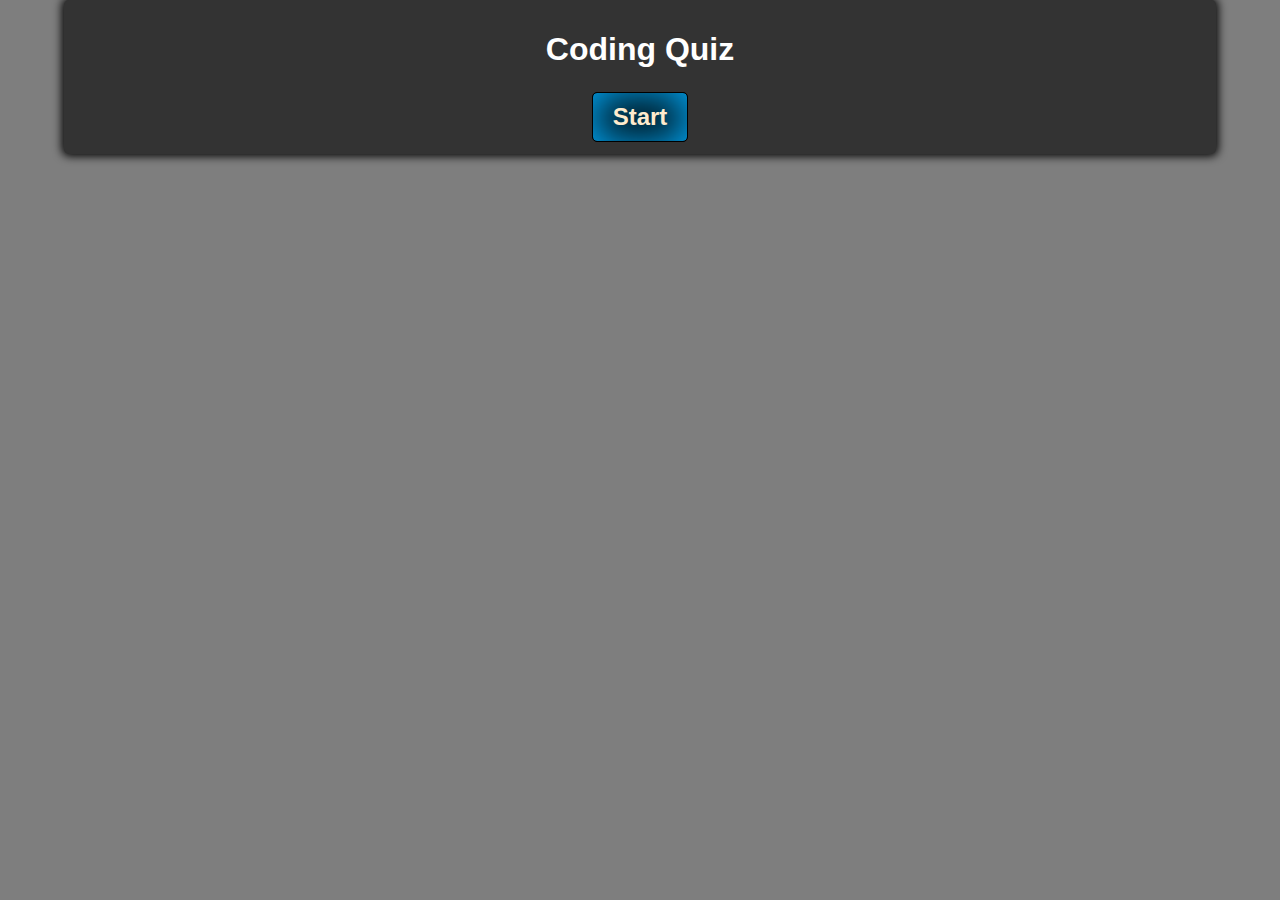
==== index.html @ 541ba79a "Restarts Quiz when time and questions finish" ====
<!DOCTYPE html>
<html lang="en">
	<head>
		<meta charset="UTF-8" />
		<meta name="viewport" content="width=device-width, initial-scale=1.0" />
		<title>Quiz</title>
		<link rel="stylesheet" href="style.css" />
	</head>
	<body>
		<div class="container">
			<h1 class="title-quiz">Coding Quiz</h1>
			<div class="message hide"></div>
			<div class="quiz-display hide">
				<div class="score-timer">
					<section id="stopWatch">
						<h2 class="timer">Timer</h2>
						<p id="timer" class="hide"></p>
					</section>

					<section id="score-display">
						<h2 class="score">Score</h2>
						<p id="score"></p>
						<p id="fulltime"></p>
					</section>
				</div>

				<div id="quiz-container" class="hide">
					<div id="question" class="question-number">
						<h3>
							Question<span class="question-num-value">1</span>of
							<span class="total-questions"></span>
						</h3>
						<br />
						<br />
					</div>
					<div class="question"></div>

					<div id="answers-btn " class="options"></div>
				</div>
				<br />
				<br />
			</div>

			<div class="controls">
				<button id="start-btn" class="start-btn btn hide">
					Start
				</button>

				<button id="next-btn" class="next-btn btn hide">Next</button
				><br />
				<button id="restart-btn" class="restart-btn btn hide">
					Restart</button
				><br />
				<button id="finish-btn" class="finish-btn btn hide">
					Finish</button
				><br />
			</div>

			<div id="result" class="container-result hide"></div>
		</div>

		<script src="script.js"></script>
		<script src="data.js"></script>
		<script src="home.js"></script>
	</body>
</html>
---- style.css ----
*,
*::before,
*::after {
	box-sizing: border-box;
	font-family: Arial, Helvetica, sans-serif;
}

/* :root {
	--hue-neutral: 200;
	--hue-wrong: 0;
	--hue-correct: black;
	
} */

body {
	padding: 0;
	margin: 0;
	display: flex;
	width: 100vw;
	justify-content: central;
	align-items: central;
	background: rgb(126, 126, 126);
}

body.wrong {
	--hue: var(--hue-wrong);
}

.title-quiz {
	color: #fff;
}

.container {
	width: 90%;
	max-width: 90%;
	margin: 0 auto;
	text-align: center;
	background: rgb(51, 51, 51);
	border-radius: 5px;
	padding: 10px;
	box-shadow: 0 0 10px 2px;
}

.question {
	-webkit-box-shadow: inset 0px 1px 40px 2px rgba(5, 5, 5, 1);
	-moz-box-shadow: inset 0px 1px 40px 2px rgba(5, 5, 5, 1);
	box-shadow: inset 0px 1px 40px 2px rgba(5, 5, 5, 1);
	background-color: rgb(85, 85, 85);
	color: #fff;
	padding: 15px;
	font-weight: 600;
	font-size: x-large;
	margin-bottom: 30px;
	border-radius: 5px;
	border: 1px solid black;
}

.options {
	display: grid;
	grid-template-columns: repeat(2, auto);
	gap: 10px;
	margin: 2px 0;
}

.btn {
	border: 1px solid black;

	background: black;
	color: blanchedalmond;
	border-radius: 5px;
	padding: 15px 10px;
	-webkit-box-shadow: inset 0px 1px 40px 2px rgba(0, 174, 255, 1);
	-moz-box-shadow: inset 0px 1px 40px 2px rgba(0, 174, 255, 1);
	box-shadow: inset 0px 1px 40px 2px rgba(0, 174, 255, 1);
	cursor: pointer;
	padding: 10px;
	font-size: large;
}

.btn:hover {
	border-color: rgb(0, 0, 0);
}

.btn.correct {
	-webkit-box-shadow: inset 0px 1px 40px 2px rgba(46, 214, 4, 0.5);
	-moz-box-shadow: inset 0px 1px 40px 2px rgba(46, 214, 4, 0.5);
	box-shadow: inset 0px 1px 40px 2px rgba(46, 214, 4, 0.5);

	color: rgb(252, 253, 251);
}

.btn.wrong {
	-webkit-box-shadow: inset 0px 1px 40px 2px rgba(255, 0, 0, 1);
	-moz-box-shadow: inset 0px 1px 40px 2px rgba(255, 0, 0, 1);
	box-shadow: inset 0px 1px 40px 2px rgba(255, 0, 0, 1);
	/* --hue: var(--hue-wrong); */
}

.start-btn,
.next-btn {
	-webkit-box-shadow: inset 0px 1px 40px 2px rgba(0, 174, 255, 1);
	-moz-box-shadow: inset 0px 1px 40px 2px rgba(0, 174, 255, 1);
	box-shadow: inset 0px 1px 40px 2px rgba(0, 174, 255, 1);
	font-size: 1.5rem;
	font-weight: bold;
	padding: 10px 20px;
}

.controls {
	display: flex;
	justify-content: center;
	align-items: center;
}

.hide {
	display: none;
}

#timer {
	border-radius: 70%;
	width: 70px;
	height: 70px;
	border: 2px solid grey;
	align-items: center;
	font-weight: 800;
	font-size: 35px;
	color: #fff;
	margin: 0;
	padding: 0;
	color: #fff;
}

.timer {
	display: flex;
	justify-content: flex-start;
	margin: 0;
	padding: 0;
	color: #fff;
}

.score {
	display: flex;
	justify-content: flex-end;
	margin: 0;
	padding: 0;
	color: #fff;
}

#score {
	border-radius: 70%;
	width: 70px;
	height: 70px;
	border: 2px solid grey;
	align-items: center;
	font-weight: 800;
	font-size: 35px;
	color: #fff;
	margin: 0;
	padding: 0;
	color: #fff;
}
#score-display {
	display: flex;
	justify-content: flex-end;
}

.score-timer {
	display: flex;
	flex-direction: row;
	justify-content: space-between;
}

#stopWatch,
#score-display {
	display: flex;
	flex-direction: column;
}

.message-box {
	background-color: red;
	padding: 5px;
	margin-bottom: 5px;
	color: #fff;
}

#result {
	background: #fff;
	color: green;
	margin: 0 auto;
	padding: 10px;
}
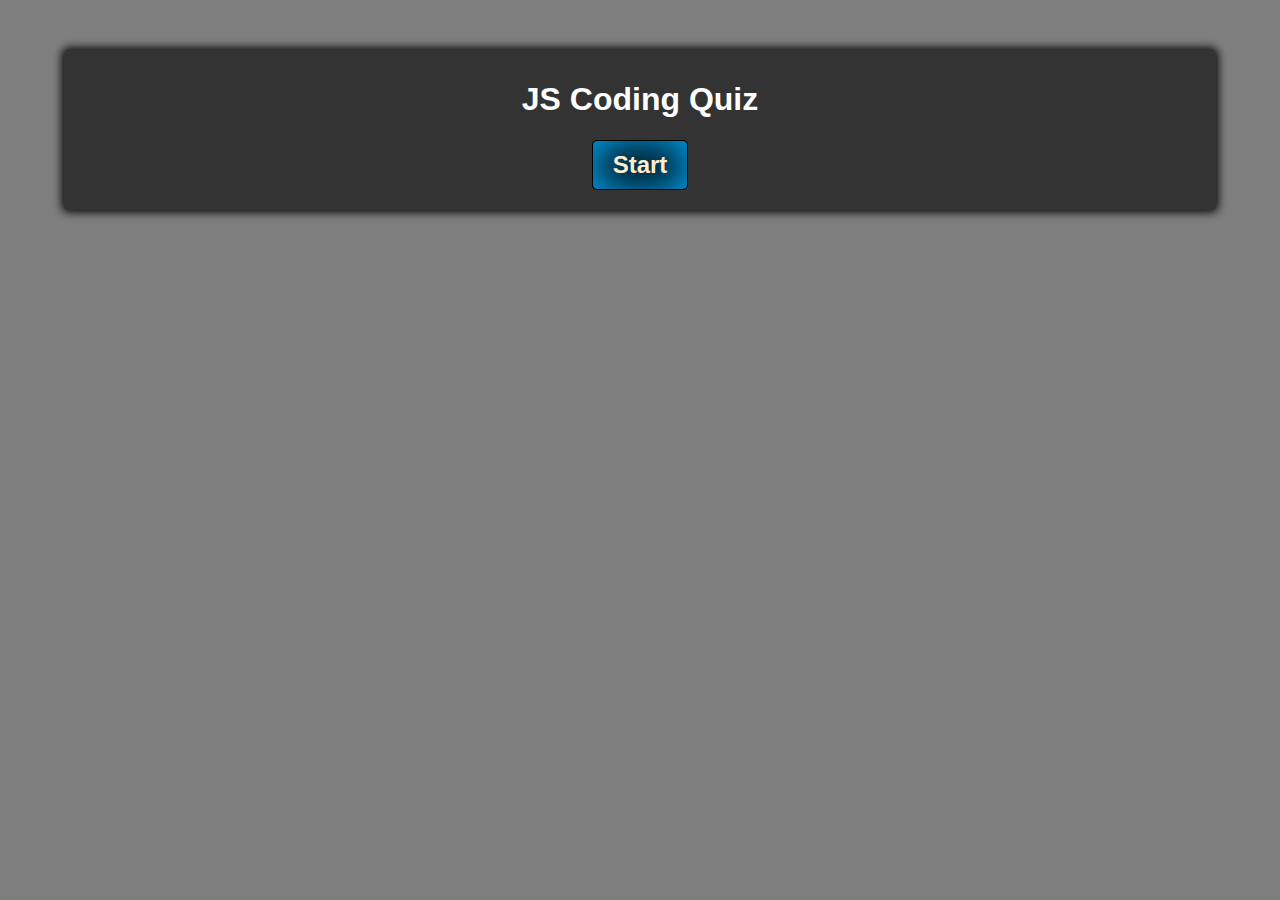
==== commit a3fdece5: "styling ready" ====
--- a/index.html
+++ b/index.html
@@ -7,8 +7,8 @@
 		<link rel="stylesheet" href="style.css" />
 	</head>
 	<body>
-		<div class="container">
-			<h1 class="title-quiz">Coding Quiz</h1>
+		<div class="container container-mob">
+			<h1 class="title-quiz">JS Coding Quiz</h1>
 			<div class="message hide"></div>
 			<div class="quiz-display hide">
 				<div class="score-timer">
@@ -20,14 +20,13 @@
 					<section id="score-display">
 						<h2 class="score">Score</h2>
 						<p id="score"></p>
-						<p id="fulltime"></p>
 					</section>
 				</div>
 
 				<div id="quiz-container" class="hide">
 					<div id="question" class="question-number">
 						<h3>
-							Question<span class="question-num-value">1</span>of
+							Question<span class="question-num-value"> 1</span>of
 							<span class="total-questions"></span>
 						</h3>
 						<br />
@@ -40,6 +39,7 @@
 				<br />
 				<br />
 			</div>
+			<div id="result" class="container-result hide"></div>
 
 			<div class="controls">
 				<button id="start-btn" class="start-btn btn hide">
@@ -55,12 +55,10 @@
 					Finish</button
 				><br />
 			</div>
-
-			<div id="result" class="container-result hide"></div>
 		</div>
 
 		<script src="script.js"></script>
 		<script src="data.js"></script>
-		<script src="home.js"></script>
+		<!-- <script src="home.js"></script> -->
 	</body>
 </html>
--- a/style.css
+++ b/style.css
@@ -1,3 +1,9 @@
+@media only screen and (max-width: 600px) {
+	.container-mob {
+		padding: 10px 40px;
+	}
+}
+
 *,
 *::before,
 *::after {
@@ -5,25 +11,10 @@
 	font-family: Arial, Helvetica, sans-serif;
 }
 
-/* :root {
-	--hue-neutral: 200;
-	--hue-wrong: 0;
-	--hue-correct: black;
-	
-} */
-
 body {
 	padding: 0;
 	margin: 0;
-	display: flex;
-	width: 100vw;
-	justify-content: central;
-	align-items: central;
 	background: rgb(126, 126, 126);
-}
-
-body.wrong {
-	--hue: var(--hue-wrong);
 }
 
 .title-quiz {
@@ -34,10 +25,12 @@
 	width: 90%;
 	max-width: 90%;
 	margin: 0 auto;
+	margin-top: 50px;
+	margin-bottom: 50px;
 	text-align: center;
 	background: rgb(51, 51, 51);
 	border-radius: 5px;
-	padding: 10px;
+	padding: 10px 40px;
 	box-shadow: 0 0 10px 2px;
 }
 
@@ -47,12 +40,17 @@
 	box-shadow: inset 0px 1px 40px 2px rgba(5, 5, 5, 1);
 	background-color: rgb(85, 85, 85);
 	color: #fff;
-	padding: 15px;
+	padding: 10px;
 	font-weight: 600;
-	font-size: x-large;
+	font-size: large;
 	margin-bottom: 30px;
 	border-radius: 5px;
 	border: 1px solid black;
+}
+
+.question-num-value {
+	margin-right: 2px;
+	margin-left: 3px;
 }
 
 .options {
@@ -64,7 +62,6 @@
 
 .btn {
 	border: 1px solid black;
-
 	background: black;
 	color: blanchedalmond;
 	border-radius: 5px;
@@ -85,7 +82,6 @@
 	-webkit-box-shadow: inset 0px 1px 40px 2px rgba(46, 214, 4, 0.5);
 	-moz-box-shadow: inset 0px 1px 40px 2px rgba(46, 214, 4, 0.5);
 	box-shadow: inset 0px 1px 40px 2px rgba(46, 214, 4, 0.5);
-
 	color: rgb(252, 253, 251);
 }
 
@@ -93,7 +89,6 @@
 	-webkit-box-shadow: inset 0px 1px 40px 2px rgba(255, 0, 0, 1);
 	-moz-box-shadow: inset 0px 1px 40px 2px rgba(255, 0, 0, 1);
 	box-shadow: inset 0px 1px 40px 2px rgba(255, 0, 0, 1);
-	/* --hue: var(--hue-wrong); */
 }
 
 .start-btn,
@@ -104,6 +99,11 @@
 	font-size: 1.5rem;
 	font-weight: bold;
 	padding: 10px 20px;
+	margin-bottom: 10px;
+}
+
+#restart-btn {
+	margin-bottom: 15px;
 }
 
 .controls {
@@ -116,18 +116,21 @@
 	display: none;
 }
 
-#timer {
-	border-radius: 70%;
-	width: 70px;
-	height: 70px;
+#timer,
+#score {
+	border-radius: 75%;
+	width: 75px;
+	height: 75px;
 	border: 2px solid grey;
 	align-items: center;
 	font-weight: 800;
 	font-size: 35px;
 	color: #fff;
 	margin: 0;
-	padding: 0;
+	padding-top: 7px;
 	color: #fff;
+	justify-content: center;
+	align-items: center;
 }
 
 .timer {
@@ -145,20 +148,6 @@
 	padding: 0;
 	color: #fff;
 }
-
-#score {
-	border-radius: 70%;
-	width: 70px;
-	height: 70px;
-	border: 2px solid grey;
-	align-items: center;
-	font-weight: 800;
-	font-size: 35px;
-	color: #fff;
-	margin: 0;
-	padding: 0;
-	color: #fff;
-}
 #score-display {
 	display: flex;
 	justify-content: flex-end;
@@ -168,6 +157,7 @@
 	display: flex;
 	flex-direction: row;
 	justify-content: space-between;
+	margin-bottom: 0;
 }
 
 #stopWatch,
@@ -177,15 +167,23 @@
 }
 
 .message-box {
-	background-color: red;
-	padding: 5px;
-	margin-bottom: 5px;
+	width: 40%;
+	background-color: #a10000;
+	padding: 15px;
+	margin: 0 auto;
 	color: #fff;
+	margin-bottom: 15px;
+	border-radius: 5px;
 }
 
 #result {
+	width: 40%;
 	background: #fff;
 	color: green;
 	margin: 0 auto;
-	padding: 10px;
+	padding: 15px;
+	font-size: 20px;
+	font-weight: 700;
+	margin-bottom: 15px;
+	border-radius: 5px;
 }
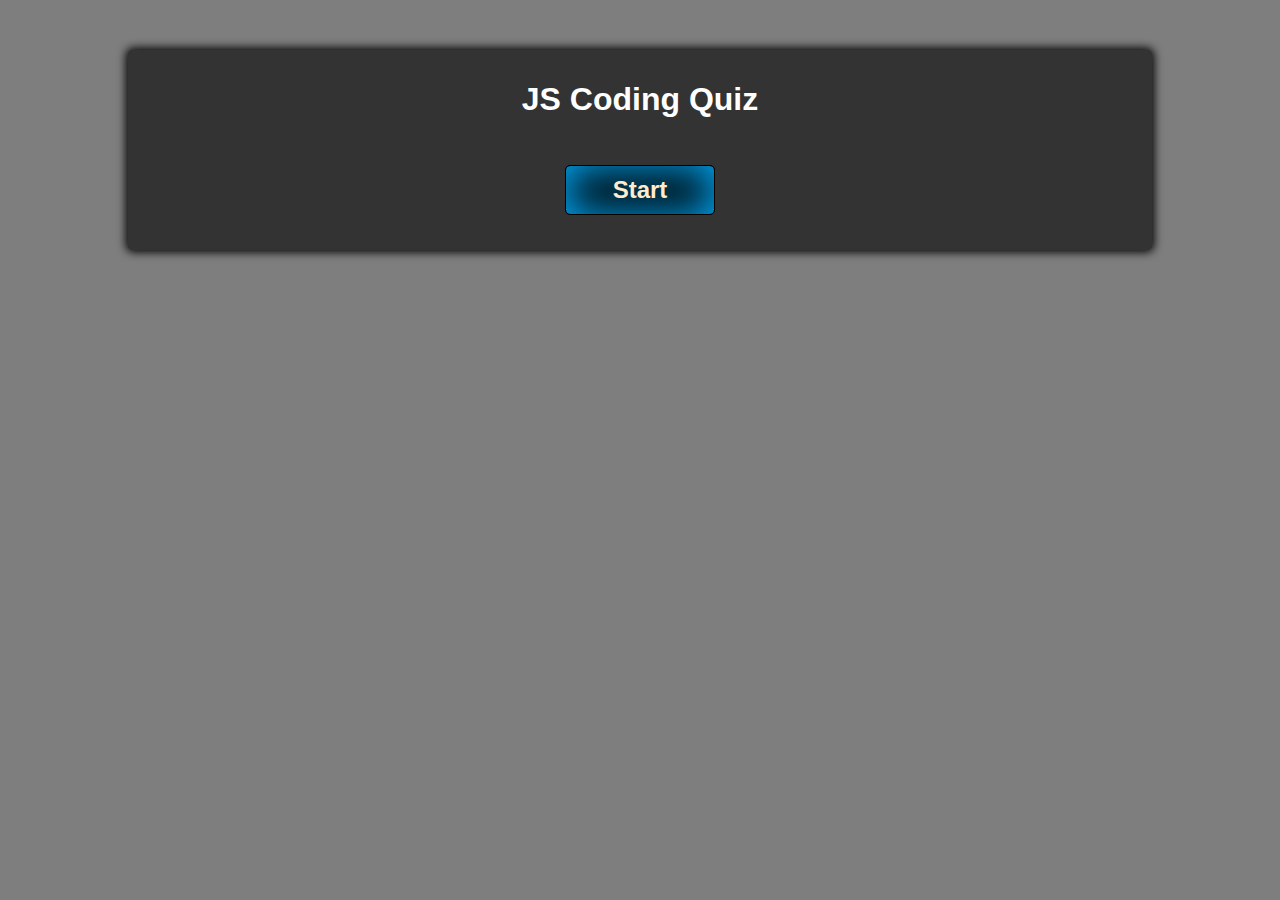
==== commit 34d42038: "responsive styling" ====
--- a/index.html
+++ b/index.html
@@ -1,64 +1,62 @@
 <!DOCTYPE html>
 <html lang="en">
-	<head>
-		<meta charset="UTF-8" />
-		<meta name="viewport" content="width=device-width, initial-scale=1.0" />
-		<title>Quiz</title>
-		<link rel="stylesheet" href="style.css" />
-	</head>
-	<body>
-		<div class="container container-mob">
-			<h1 class="title-quiz">JS Coding Quiz</h1>
-			<div class="message hide"></div>
-			<div class="quiz-display hide">
-				<div class="score-timer">
-					<section id="stopWatch">
-						<h2 class="timer">Timer</h2>
-						<p id="timer" class="hide"></p>
-					</section>
 
-					<section id="score-display">
-						<h2 class="score">Score</h2>
-						<p id="score"></p>
-					</section>
+<head>
+	<meta charset="UTF-8" />
+	<meta name="viewport" content="width=device-width, initial-scale=1.0" />
+	<title>Quiz</title>
+	<link rel="stylesheet" href="style.css" />
+</head>
+
+<body>
+	<div class="container container-mob">
+		<h1 class="title-quiz title-quiz-mob">JS Coding Quiz</h1>
+		<div class="message hide"></div>
+		<div class="quiz-display hide">
+			<div class="score-timer">
+				<section id="stopWatch">
+					<h2 class="timer">Timer</h2>
+					<p id="timer" class="hide"></p>
+				</section>
+
+				<section id="score-display">
+					<h2 class="score">Score</h2>
+					<p id="score"></p>
+				</section>
+			</div>
+
+			<div id="quiz-container" class="hide">
+				<div id="question" class="question-number">
+					<h3>
+						Question<span class="question-num-value"> 1</span>of
+						<span class="total-questions"></span>
+					</h3>
+
 				</div>
+				<div class="question"></div>
 
-				<div id="quiz-container" class="hide">
-					<div id="question" class="question-number">
-						<h3>
-							Question<span class="question-num-value"> 1</span>of
-							<span class="total-questions"></span>
-						</h3>
-						<br />
-						<br />
-					</div>
-					<div class="question"></div>
+				<div id="answers-btn " class="options"></div>
+			</div>
 
-					<div id="answers-btn " class="options"></div>
-				</div>
-				<br />
-				<br />
-			</div>
-			<div id="result" class="container-result hide"></div>
+		</div>
+		<div id="result" class="container-result hide"></div>
 
-			<div class="controls">
-				<button id="start-btn" class="start-btn btn hide">
-					Start
-				</button>
+		<div class="controls">
+			<button id="start-btn" class="start-btn btn hide">
+				Start
+			</button>
 
-				<button id="next-btn" class="next-btn btn hide">Next</button
-				><br />
-				<button id="restart-btn" class="restart-btn btn hide">
-					Restart</button
-				><br />
-				<button id="finish-btn" class="finish-btn btn hide">
-					Finish</button
-				><br />
-			</div>
+			<button id="next-btn" class="next-btn btn hide">Next</button>
+			<button id="restart-btn" class="restart-btn btn hide">
+				Restart</button>
+			<button id="finish-btn" class="finish-btn btn hide">
+				Finish</button>
 		</div>
+	</div>
 
-		<script src="script.js"></script>
-		<script src="data.js"></script>
-		<!-- <script src="home.js"></script> -->
-	</body>
-</html>
+	<script src="script.js"></script>
+	<script src="data.js"></script>
+	<!-- <script src="home.js"></script> -->
+</body>
+
+</html>--- a/style.css
+++ b/style.css
@@ -1,37 +1,41 @@
 @media only screen and (max-width: 600px) {
-	.container-mob {
-		padding: 10px 40px;
-	}
-}
-
-*,
+	*,
 *::before,
 *::after {
 	box-sizing: border-box;
 	font-family: Arial, Helvetica, sans-serif;
 }
-
 body {
 	padding: 0;
 	margin: 0;
 	background: rgb(126, 126, 126);
 }
 
-.title-quiz {
-	color: #fff;
-}
-
-.container {
+.title-quiz-mob 
+ {
+	color: #fff;
+	font-size: 20px;
+	margin-bottom: 30px;
+	margin-top: 20px;
+}
+
+
+
+.container-mob {
 	width: 90%;
 	max-width: 90%;
 	margin: 0 auto;
-	margin-top: 50px;
+	margin-top: 30px;
 	margin-bottom: 50px;
 	text-align: center;
 	background: rgb(51, 51, 51);
 	border-radius: 5px;
-	padding: 10px 40px;
+	padding: 5px;
 	box-shadow: 0 0 10px 2px;
+}
+
+.quiz-display {
+	padding: 0 20px;
 }
 
 .question {
@@ -41,37 +45,43 @@
 	background-color: rgb(85, 85, 85);
 	color: #fff;
 	padding: 10px;
-	font-weight: 600;
-	font-size: large;
+	font-weight: 400;
+	font-size: 15px;
 	margin-bottom: 30px;
 	border-radius: 5px;
 	border: 1px solid black;
 }
 
+#question {
+	margin-bottom: 30px;
+
+}
+
 .question-num-value {
-	margin-right: 2px;
-	margin-left: 3px;
+	margin: 0 5px;
+	
+	color: rgb(167, 166, 166);
 }
 
 .options {
 	display: grid;
 	grid-template-columns: repeat(2, auto);
 	gap: 10px;
-	margin: 2px 0;
+	margin-bottom: 15px;
 }
 
 .btn {
 	border: 1px solid black;
 	background: black;
-	color: blanchedalmond;
-	border-radius: 5px;
-	padding: 15px 10px;
+	color: #fff;
+	border-radius: 5px;
+	padding: 10px ;
+	margin-top: 10px;
 	-webkit-box-shadow: inset 0px 1px 40px 2px rgba(0, 174, 255, 1);
 	-moz-box-shadow: inset 0px 1px 40px 2px rgba(0, 174, 255, 1);
 	box-shadow: inset 0px 1px 40px 2px rgba(0, 174, 255, 1);
 	cursor: pointer;
-	padding: 10px;
-	font-size: large;
+	
 }
 
 .btn:hover {
@@ -91,8 +101,12 @@
 	box-shadow: inset 0px 1px 40px 2px rgba(255, 0, 0, 1);
 }
 
+
+
 .start-btn,
-.next-btn {
+.next-btn,
+.finish-btn,
+.restart-btn {
 	-webkit-box-shadow: inset 0px 1px 40px 2px rgba(0, 174, 255, 1);
 	-moz-box-shadow: inset 0px 1px 40px 2px rgba(0, 174, 255, 1);
 	box-shadow: inset 0px 1px 40px 2px rgba(0, 174, 255, 1);
@@ -100,6 +114,200 @@
 	font-weight: bold;
 	padding: 10px 20px;
 	margin-bottom: 10px;
+	margin-top: 15px;
+}
+
+#restart-btn {
+	margin-bottom: 15px;
+}
+
+.controls {
+	display: flex;
+	justify-content: center;
+	align-items: center;
+}
+
+.hide {
+	display: none;
+}
+
+#timer,
+#score {
+	border-radius: 55%;
+	width: 55px;
+	height: 55px;
+	border: 1px solid grey;
+	align-items: center;
+	font-weight: 600;
+	font-size: 25px;
+	color: #fff;
+	margin: 0;
+	padding-top: 12px;
+	color: #fff;
+	justify-content: center;
+	align-items: center;
+}
+
+.timer {
+	display: flex;
+	justify-content: flex-start;
+	margin: 0;
+	padding: 0;
+	color: #fff;
+	font-size: 20px;
+	margin-bottom: 10px;
+}
+
+.score {
+	display: flex;
+	justify-content: flex-end;
+	margin: 0;
+	padding: 0;
+	color: #fff;
+	font-size: 20px;
+	margin-bottom: 10px;
+}
+#score-display {
+	display: flex;
+	justify-content: flex-end;
+}
+
+.score-timer {
+	display: flex;
+	flex-direction: row;
+	justify-content: space-between;
+	margin-bottom: 30px;
+}
+
+#stopWatch,
+#score-display {
+	display: flex;
+	flex-direction: column;
+}
+
+.message-box {
+	width: 80%;
+	background-color: #a10000;
+	padding: 15px;
+	margin: 0 auto;
+	color: #fff;
+	margin-bottom: 15px;
+	border-radius: 5px;
+}
+
+#result {
+	width: 80%;
+	background: #fff;
+	color: green;
+	margin: 0 auto;
+	padding: 15px;
+	font-size: 15px;
+	font-weight: 600;
+	margin-bottom: 15px;
+	border-radius: 5px;
+}
+	
+}
+@media only screen and (min-width: 600px) {
+*,
+*::before,
+*::after {
+	box-sizing: border-box;
+	font-family: Arial, Helvetica, sans-serif;
+}
+
+body {
+	padding: 0;
+	margin: 0;
+	background: rgb(126, 126, 126);
+}
+
+.title-quiz {
+	color: #fff;
+}
+
+.container {
+	width: 80%;
+	margin: 0 auto;
+	margin-top: 50px;
+	margin-bottom: 50px;
+	text-align: center;
+	background: rgb(51, 51, 51);
+	border-radius: 5px;
+	padding: 10px 50px;
+	box-shadow: 0 0 10px 2px;
+}
+
+.question {
+	-webkit-box-shadow: inset 0px 1px 40px 2px rgba(5, 5, 5, 1);
+	-moz-box-shadow: inset 0px 1px 40px 2px rgba(5, 5, 5, 1);
+	box-shadow: inset 0px 1px 40px 2px rgba(5, 5, 5, 1);
+	background-color: rgb(85, 85, 85);
+	color: #fff;
+	padding: 15px;
+	font-weight: 600;
+	font-size: large;
+	margin-bottom: 30px;
+	border-radius: 5px;
+	border: 1px solid black;
+}
+
+.question-num-value {
+	margin: 0 5px;
+	color: rgb(167, 166, 166);
+}
+
+.options {
+	display: grid;
+	grid-template-columns: repeat(2, auto);
+	gap: 10px;
+	margin: 10px ;
+	padding: 10px 0;
+}
+
+.btn {
+	border: 1px solid black;
+	background: black;
+	color: blanchedalmond;
+	border-radius: 5px;
+	-webkit-box-shadow: inset 0px 1px 40px 2px rgba(0, 174, 255, 1);
+	-moz-box-shadow: inset 0px 1px 40px 2px rgba(0, 174, 255, 1);
+	box-shadow: inset 0px 1px 40px 2px rgba(0, 174, 255, 1);
+	cursor: pointer;
+	font-size: large;
+	padding: 10px 0;
+	margin-top: 10px;
+}
+
+.btn:hover {
+	border-color: rgb(0, 0, 0);
+}
+
+.btn.correct {
+	-webkit-box-shadow: inset 0px 1px 40px 2px rgba(46, 214, 4, 0.5);
+	-moz-box-shadow: inset 0px 1px 40px 2px rgba(46, 214, 4, 0.5);
+	box-shadow: inset 0px 1px 40px 2px rgba(46, 214, 4, 0.5);
+	color: rgb(252, 253, 251);
+}
+
+.btn.wrong {
+	-webkit-box-shadow: inset 0px 1px 40px 2px rgba(255, 0, 0, 1);
+	-moz-box-shadow: inset 0px 1px 40px 2px rgba(255, 0, 0, 1);
+	box-shadow: inset 0px 1px 40px 2px rgba(255, 0, 0, 1);
+}
+
+.start-btn,
+.next-btn,
+.finish-btn,
+.restart-btn {
+	-webkit-box-shadow: inset 0px 1px 40px 2px rgba(0, 174, 255, 1);
+	-moz-box-shadow: inset 0px 1px 40px 2px rgba(0, 174, 255, 1);
+	box-shadow: inset 0px 1px 40px 2px rgba(0, 174, 255, 1);
+	font-size: 1.5rem;
+	font-weight: bold;
+	padding: 10px 20px;
+	margin: 25px 0;
+	width: 150px;
 }
 
 #restart-btn {
@@ -139,6 +347,7 @@
 	margin: 0;
 	padding: 0;
 	color: #fff;
+	margin-bottom: 10px;
 }
 
 .score {
@@ -147,6 +356,7 @@
 	margin: 0;
 	padding: 0;
 	color: #fff;
+	margin-bottom: 10px;
 }
 #score-display {
 	display: flex;
@@ -187,3 +397,4 @@
 	margin-bottom: 15px;
 	border-radius: 5px;
 }
+}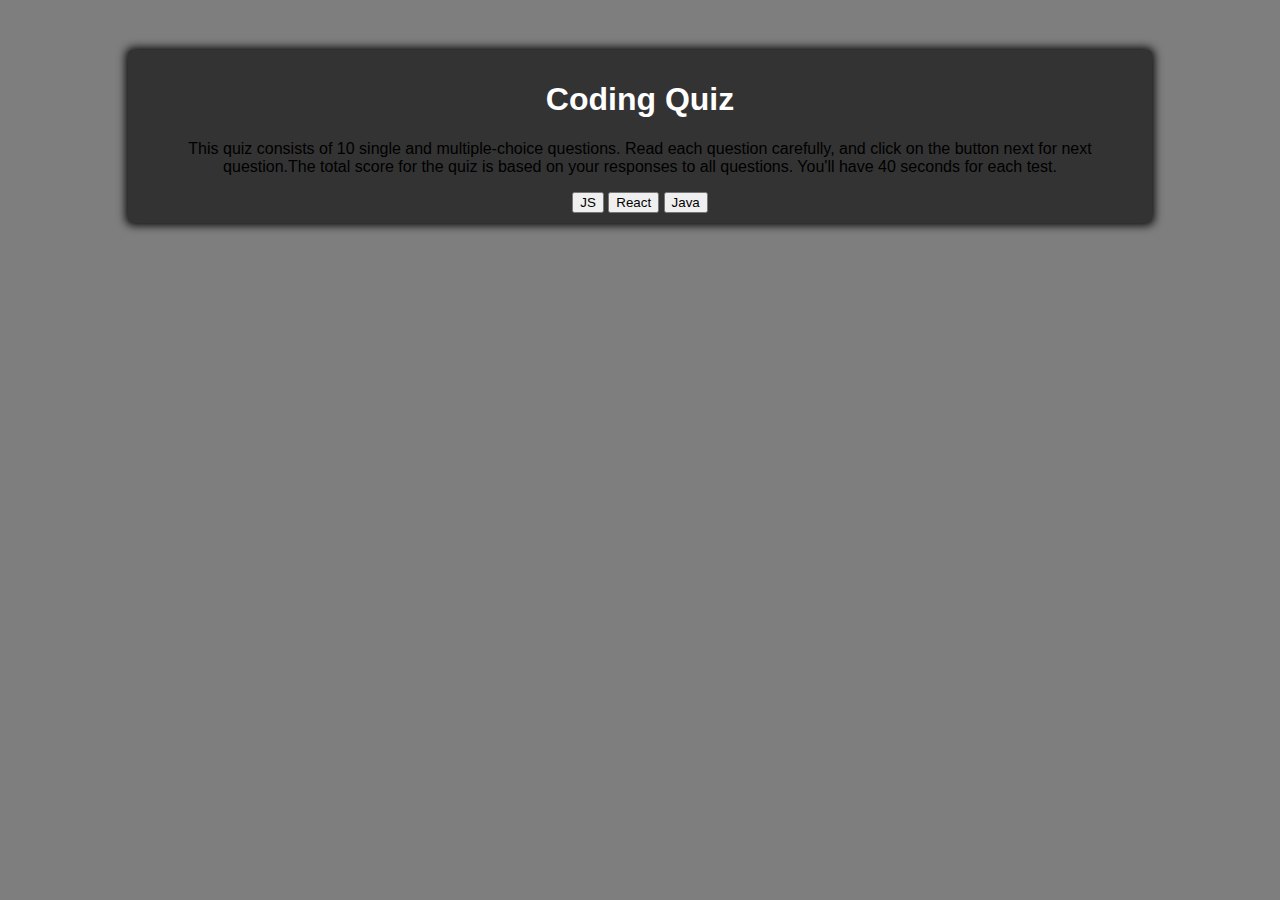
==== commit 9b07f1ff: "different quiz-games set" ====
--- a/index.html
+++ b/index.html
@@ -10,7 +10,18 @@
 
 <body>
 	<div class="container container-mob">
-		<h1 class="title-quiz title-quiz-mob">JS Coding Quiz</h1>
+		<h1 class="title-quiz title-quiz-mob">Coding Quiz</h1>
+		<p class="info hide">This quiz consists of 10 single and multiple-choice questions. Read each question
+			carefully, and
+			click on the
+			button next for next question.The total score for the quiz is based on your responses to all questions.
+			You'll have 40 seconds for each test.</p>
+		<div class="choose-quiz">
+
+			<button class="js button hide">JS</button>
+			<button class="react button hide">React</button>
+			<button class="java button hide">Java</button>
+		</div>
 		<div class="message hide"></div>
 		<div class="quiz-display hide">
 			<div class="score-timer">
@@ -51,11 +62,15 @@
 				Restart</button>
 			<button id="finish-btn" class="finish-btn btn hide">
 				Finish</button>
+			<button id="back-btn" class="back-btn btn hide">
+				Back</button>
+
 		</div>
 	</div>
 
+	<!-- <script src="cssQuiz/cssQuiz.js"></script> -->
 	<script src="script.js"></script>
-	<script src="data.js"></script>
+
 	<!-- <script src="home.js"></script> -->
 </body>
 
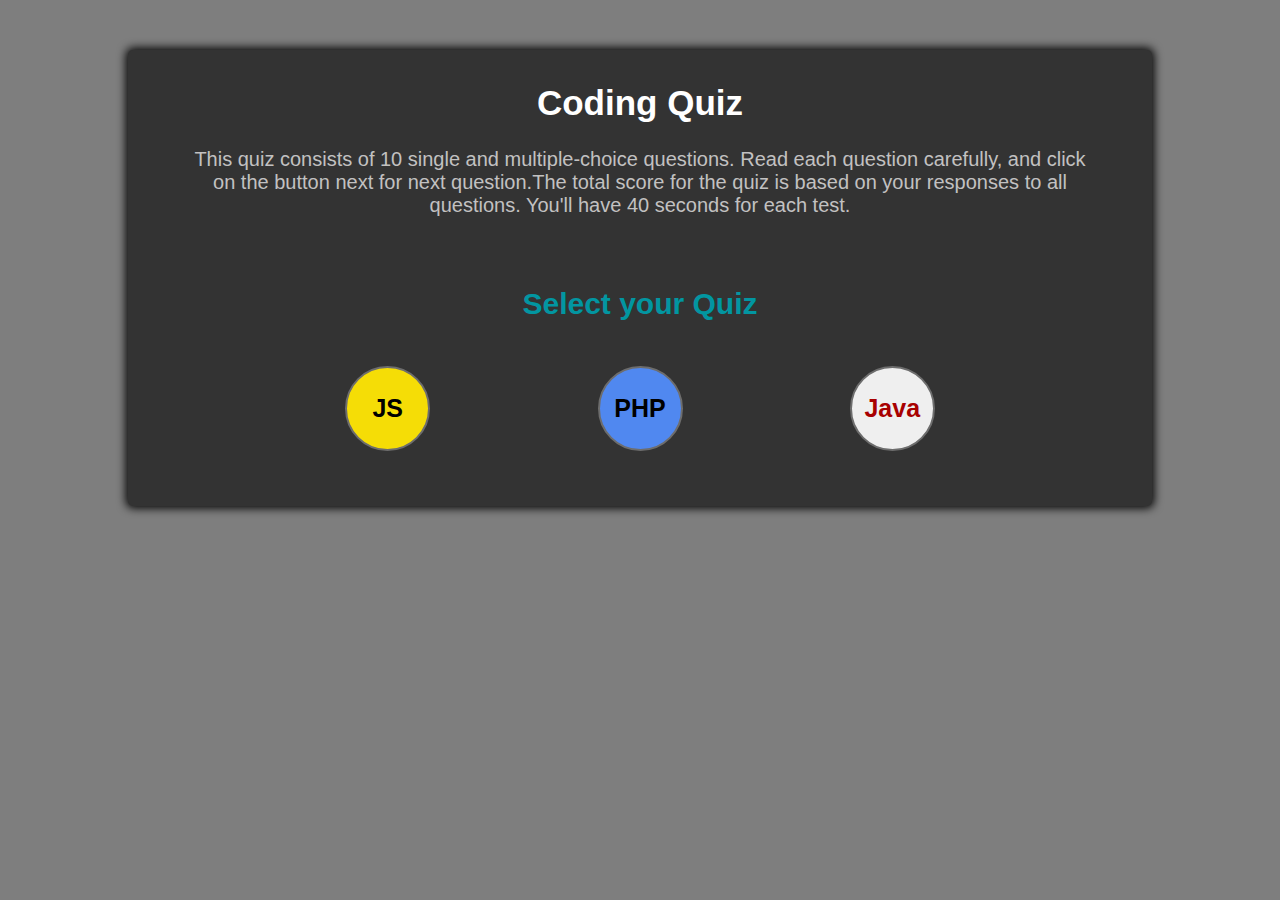
==== commit e593fe3e: "set quiz pages for more quizzes" ====
--- a/index.html
+++ b/index.html
@@ -16,10 +16,10 @@
 			click on the
 			button next for next question.The total score for the quiz is based on your responses to all questions.
 			You'll have 40 seconds for each test.</p>
+		<p class="select-quiz">Select your Quiz</p>
 		<div class="choose-quiz">
-
 			<button class="js button hide">JS</button>
-			<button class="react button hide">React</button>
+			<button class="php button hide">PHP</button>
 			<button class="java button hide">Java</button>
 		</div>
 		<div class="message hide"></div>
@@ -71,7 +71,6 @@
 	<!-- <script src="cssQuiz/cssQuiz.js"></script> -->
 	<script src="script.js"></script>
 
-	<!-- <script src="home.js"></script> -->
 </body>
 
 </html>--- a/style.css
+++ b/style.css
@@ -19,14 +19,54 @@
 	margin-top: 20px;
 }
 
-
+.info {
+	color: rgb(194, 193, 193);
+	font-size: 12px;
+	text-align: justify;
+	margin: 25px 10px;
+	text-align: center;
+}
+
+.select-quiz {
+	font-size: 20px;
+	color: rgb(2, 150, 161);
+	font-weight: 600;
+	margin-top: 70px;
+}
+.choose-quiz {
+	display: flex;
+	flex-wrap: wrap;
+	justify-content: space-evenly;
+	margin: 45px 0;
+}
+
+.php {
+	background: rgb(0, 169, 221);
+	color: #000;
+}
+
+.js {
+	background-color: rgb(245, 221, 6);
+	color: #000;
+}
+.java{
+	color: rgb(168, 0, 0);
+}
+
+.button {
+	border-radius: 55%;
+	width: 55px;
+	height: 55px;
+	border: 2px solid rgb(109, 109, 109);
+	font-weight: 700;
+	font-size: 15px;
+
+}
 
 .container-mob {
-	width: 90%;
 	max-width: 90%;
+	height: 110vh;
 	margin: 0 auto;
-	margin-top: 30px;
-	margin-bottom: 50px;
 	text-align: center;
 	background: rgb(51, 51, 51);
 	border-radius: 5px;
@@ -35,7 +75,7 @@
 }
 
 .quiz-display {
-	padding: 0 20px;
+	padding: 0 10px;
 }
 
 .question {
@@ -47,9 +87,10 @@
 	padding: 10px;
 	font-weight: 400;
 	font-size: 15px;
-	margin-bottom: 30px;
+
 	border-radius: 5px;
 	border: 1px solid black;
+	margin-top: 30px;
 }
 
 #question {
@@ -64,10 +105,9 @@
 }
 
 .options {
-	display: grid;
-	grid-template-columns: repeat(2, auto);
-	gap: 10px;
-	margin-bottom: 15px;
+	display: flex;
+	flex-direction: column;
+	margin-top: 20px;
 }
 
 .btn {
@@ -106,14 +146,16 @@
 .start-btn,
 .next-btn,
 .finish-btn,
-.restart-btn {
+.restart-btn,
+.home-btn,
+.back-btn {
 	-webkit-box-shadow: inset 0px 1px 40px 2px rgba(0, 174, 255, 1);
 	-moz-box-shadow: inset 0px 1px 40px 2px rgba(0, 174, 255, 1);
 	box-shadow: inset 0px 1px 40px 2px rgba(0, 174, 255, 1);
 	font-size: 1.5rem;
 	font-weight: bold;
 	padding: 10px 20px;
-	margin-bottom: 10px;
+	margin-bottom: 15px;
 	margin-top: 15px;
 }
 
@@ -123,6 +165,7 @@
 
 .controls {
 	display: flex;
+	flex-direction: column;
 	justify-content: center;
 	align-items: center;
 }
@@ -167,6 +210,7 @@
 	font-size: 20px;
 	margin-bottom: 10px;
 }
+
 #score-display {
 	display: flex;
 	justify-content: flex-end;
@@ -176,7 +220,7 @@
 	display: flex;
 	flex-direction: row;
 	justify-content: space-between;
-	margin-bottom: 30px;
+	margin-bottom: 20px;
 }
 
 #stopWatch,
@@ -224,18 +268,68 @@
 
 .title-quiz {
 	color: #fff;
+	font-size: 35px;
 }
 
 .container {
 	width: 80%;
-	margin: 0 auto;
-	margin-top: 50px;
-	margin-bottom: 50px;
+	margin: 50px auto;
 	text-align: center;
 	background: rgb(51, 51, 51);
 	border-radius: 5px;
 	padding: 10px 50px;
 	box-shadow: 0 0 10px 2px;
+}
+
+.info {
+	color: rgb(194, 193, 193);
+	font-size:20px;
+	margin: 25px 15px;
+	text-align: center;
+}
+
+
+.choose-quiz {
+	display: flex;
+	flex-wrap: wrap;
+	justify-content: space-evenly;
+	margin: 45px 0;
+}
+
+.select-quiz {
+	font-size: 30px;
+	color: rgb(2, 150, 161);
+	font-weight: 600;
+	margin-top: 70px;
+}
+
+.php {
+	background: rgb(80, 136, 240);
+	color: #000;
+}
+
+.js {
+	background-color: rgb(245, 221, 6);
+	color: #000;
+}
+.java{
+	color: rgb(168, 0, 0);
+}
+
+.button {
+	border-radius: 85%;
+	width: 85px;
+	height: 85px;
+	border: 2px solid rgb(109, 109, 109);
+	font-weight: 700;
+	font-size: 25px;
+	cursor: pointer;
+}
+
+.button:hover{
+	-webkit-box-shadow: inset 0px 1px 40px 2px rgba(5, 5, 5, 1);
+	-moz-box-shadow: inset 0px 1px 40px 2px rgba(5, 5, 5, 1);
+	box-shadow: inset 0px 1px 40px 2px rgba(5, 5, 5, 1);
 }
 
 .question {
@@ -280,7 +374,9 @@
 }
 
 .btn:hover {
-	border-color: rgb(0, 0, 0);
+	-webkit-box-shadow: inset 0px 1px 40px 2px rgb(0, 42, 90);
+	-moz-box-shadow: inset 0px 1px 40px 2px rgb(0, 42, 90);
+	box-shadow: inset 0px 1px 40px 2px rgb(0, 42, 90);
 }
 
 .btn.correct {
@@ -299,14 +395,16 @@
 .start-btn,
 .next-btn,
 .finish-btn,
-.restart-btn {
+.restart-btn,
+.home-btn,
+.back-btn  {
 	-webkit-box-shadow: inset 0px 1px 40px 2px rgba(0, 174, 255, 1);
 	-moz-box-shadow: inset 0px 1px 40px 2px rgba(0, 174, 255, 1);
 	box-shadow: inset 0px 1px 40px 2px rgba(0, 174, 255, 1);
 	font-size: 1.5rem;
 	font-weight: bold;
 	padding: 10px 20px;
-	margin: 25px 0;
+	margin: 10px 0;
 	width: 150px;
 }
 
@@ -316,6 +414,7 @@
 
 .controls {
 	display: flex;
+	flex-direction: column;
 	justify-content: center;
 	align-items: center;
 }
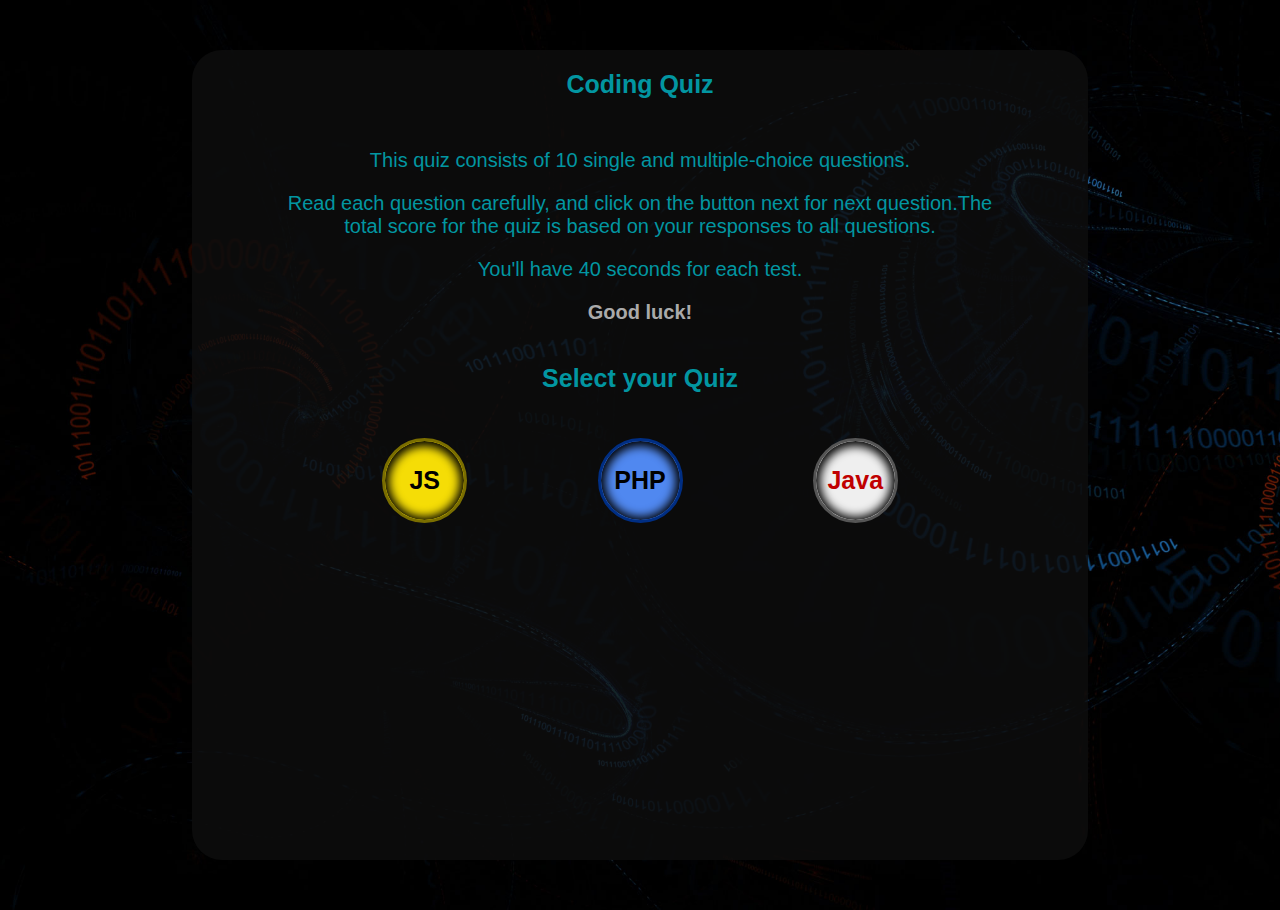
==== commit 24796de2: "Styling buttons, container-background" ====
--- a/index.html
+++ b/index.html
@@ -1,76 +1,36 @@
 <!DOCTYPE html>
 <html lang="en">
+	<head>
+		<meta charset="UTF-8" />
+		<meta name="viewport" content="width=device-width, initial-scale=1.0" />
+		<title>Coding Quiz</title>
+		<link rel="stylesheet" href="style.css" />
+	</head>
 
-<head>
-	<meta charset="UTF-8" />
-	<meta name="viewport" content="width=device-width, initial-scale=1.0" />
-	<title>Quiz</title>
-	<link rel="stylesheet" href="style.css" />
-</head>
-
-<body>
-	<div class="container container-mob">
-		<h1 class="title-quiz title-quiz-mob">Coding Quiz</h1>
-		<p class="info hide">This quiz consists of 10 single and multiple-choice questions. Read each question
-			carefully, and
-			click on the
-			button next for next question.The total score for the quiz is based on your responses to all questions.
-			You'll have 40 seconds for each test.</p>
-		<p class="select-quiz">Select your Quiz</p>
-		<div class="choose-quiz">
-			<button class="js button hide">JS</button>
-			<button class="php button hide">PHP</button>
-			<button class="java button hide">Java</button>
-		</div>
-		<div class="message hide"></div>
-		<div class="quiz-display hide">
-			<div class="score-timer">
-				<section id="stopWatch">
-					<h2 class="timer">Timer</h2>
-					<p id="timer" class="hide"></p>
-				</section>
-
-				<section id="score-display">
-					<h2 class="score">Score</h2>
-					<p id="score"></p>
-				</section>
-			</div>
-
-			<div id="quiz-container" class="hide">
-				<div id="question" class="question-number">
-					<h3>
-						Question<span class="question-num-value"> 1</span>of
-						<span class="total-questions"></span>
-					</h3>
-
-				</div>
-				<div class="question"></div>
-
-				<div id="answers-btn " class="options"></div>
-			</div>
-
-		</div>
-		<div id="result" class="container-result hide"></div>
-
-		<div class="controls">
-			<button id="start-btn" class="start-btn btn hide">
-				Start
-			</button>
-
-			<button id="next-btn" class="next-btn btn hide">Next</button>
-			<button id="restart-btn" class="restart-btn btn hide">
-				Restart</button>
-			<button id="finish-btn" class="finish-btn btn hide">
-				Finish</button>
-			<button id="back-btn" class="back-btn btn hide">
-				Back</button>
-
-		</div>
-	</div>
-
-	<!-- <script src="cssQuiz/cssQuiz.js"></script> -->
-	<script src="script.js"></script>
-
-</body>
-
-</html>+	<body>
+		<section class="container container-mob">
+			<h1 class="title-quiz title-quiz-mob">Coding Quiz</h1>
+			<p class="info">
+				This quiz consists of 10 single and multiple-choice questions.
+			</p>
+			<p class="info">
+				Read each question carefully, and click on the button next for
+				next question.The total score for the quiz is based on your
+				responses to all questions.
+			</p>
+			<p class="info">
+				You'll have 40 seconds for each test.
+			</p>
+			<p class="info">
+				<span><strong>Good luck!</strong></span>
+			</p>
+			<p class="select-quiz">Select your Quiz</p>
+			<section class="choose-quiz">
+				<button class="js button hide">JS</button>
+				<button class="php button hide">PHP</button>
+				<button class="java button hide">Java</button>
+			</section>
+		</section>
+		<script src="script.js"></script>
+	</body>
+</html>
--- a/style.css
+++ b/style.css
@@ -1,499 +1,566 @@
 @media only screen and (max-width: 600px) {
 	*,
-*::before,
-*::after {
-	box-sizing: border-box;
-	font-family: Arial, Helvetica, sans-serif;
+	*::before,
+	*::after {
+		box-sizing: border-box;
+		font-family: Arial, Helvetica, sans-serif;
+	}
+	body {
+		padding: 0;
+		margin: 0;
+		background-image: url("images/code_coding_binary_code.jpg");
+		background-size: cover;
+		background-repeat: no-repeat;
+	}
+
+	.container-mob {
+		max-width: 90%;
+		height: 110vh;
+		margin: 0 auto;
+		text-align: center;
+		background: rgba(14, 14, 14, 0.8);
+		border-radius: 30px;
+		padding: 5px;
+	}
+
+	.title-quiz-mob {
+		color: rgb(2, 150, 161);
+		font-size: 20px;
+		margin-bottom: 30px;
+		margin-top: 20px;
+	}
+
+	.info {
+		color: rgb(2, 150, 161);
+		font-size: 15px;
+		text-align: justify;
+		margin: 25px 10px;
+		text-align: center;
+	}
+
+	span {
+		font-size: 20px;
+		color: #aaaaaa;
+	}
+
+	.select-quiz {
+		font-size: 20px;
+		color: rgb(2, 150, 161);
+		font-weight: 600;
+		margin-top: 70px;
+	}
+
+	.choose-quiz {
+		display: flex;
+		flex-wrap: wrap;
+		justify-content: space-evenly;
+		margin: 45px 0;
+	}
+
+	.php {
+		background: rgb(80, 136, 240);
+		color: #000;
+		-webkit-box-shadow: inset 0px 1px 40px 2px #000;
+		-moz-box-shadow: inset 0px 1px 40px 2px #000;
+		box-shadow: inset 0px 1px 10px 4px #000;
+		border: 3px solid rgb(0, 46, 131);
+	}
+
+	.js {
+		background-color: rgb(245, 221, 6);
+		color: #000;
+		-webkit-box-shadow: inset 0px 1px 40px 2px #000;
+		-moz-box-shadow: inset 0px 1px 40px 2px #000;
+		box-shadow: inset 0px 1px 10px 4px #000;
+		border: 3px solid rgb(122, 110, 0);
+	}
+
+	.java {
+		color: rgb(192, 0, 0);
+		-webkit-box-shadow: inset 0px 1px 10px 2px #000;
+		-moz-box-shadow: inset 0px 1px 10px 2px #000;
+		box-shadow: inset 0px 1px 10px 4px #000;
+		border: 3px solid rgb(85, 85, 85);
+	}
+
+	.button {
+		border-radius: 55%;
+		width: 55px;
+		height: 55px;
+		border: 2px solid rgb(109, 109, 109);
+		font-weight: 700;
+		font-size: 15px;
+	}
+
+	.quiz-display {
+		padding: 0 10px;
+	}
+
+	.score-timer {
+		display: flex;
+		flex-direction: row;
+		justify-content: space-between;
+		margin-bottom: 20px;
+	}
+
+	#stopWatch,
+	#score-display {
+		display: flex;
+		flex-direction: column;
+	}
+
+	#timer,
+	#score {
+		border-radius: 55%;
+		width: 55px;
+		height: 55px;
+		border: 1px solid grey;
+		align-items: center;
+		font-weight: 600;
+		font-size: 25px;
+		color: #fff;
+		margin: 0;
+		padding-top: 12px;
+		justify-content: center;
+		align-items: center;
+	}
+
+	.timer {
+		display: flex;
+		justify-content: flex-start;
+		margin: 0;
+		padding: 0;
+		color: rgb(85, 85, 85);
+		font-size: 20px;
+		margin-bottom: 10px;
+	}
+
+	#score-display {
+		display: flex;
+		justify-content: flex-end;
+	}
+
+	.score {
+		display: flex;
+		justify-content: flex-end;
+		margin: 0;
+		padding: 0;
+		color: rgb(85, 85, 85);
+		font-size: 20px;
+		margin-bottom: 10px;
+	}
+
+	#question {
+		margin-bottom: 30px;
+		color: rgb(85, 85, 85);
+	}
+
+	.question {
+		-webkit-box-shadow: inset 0px 1px 40px 2px rgba(5, 5, 5, 1);
+		-moz-box-shadow: inset 0px 1px 40px 2px rgba(5, 5, 5, 1);
+		box-shadow: inset 0px 1px 40px 2px rgba(5, 5, 5, 1);
+		background-color: rgb(85, 85, 85);
+		color: #fff;
+		padding: 10px;
+		font-weight: 400;
+		font-size: 15px;
+		border-radius: 5px;
+		border: 1px solid black;
+		margin-top: 30px;
+	}
+
+	.question-num-value {
+		margin: 0 5px;
+		color: rgb(2, 150, 161);
+	}
+
+	.question-number h3 {
+		color: rgb(167, 166, 166);
+	}
+
+	.options {
+		display: flex;
+		flex-direction: column;
+		margin-top: 20px;
+	}
+
+	#result {
+		width: 80%;
+		background: rgb(2, 150, 161);
+		color: rgb(253, 253, 253);
+		margin: 0 auto;
+		padding: 15px;
+		font-size: 15px;
+		font-weight: 600;
+		margin-bottom: 15px;
+		margin-top: 100px;
+		border-radius: 5px;
+	}
+
+	.controls {
+		display: flex;
+		flex-direction: column;
+		justify-content: center;
+		align-items: center;
+	}
+
+	.btn {
+		border: 1px solid black;
+		background: black;
+		color: #fff;
+		border-radius: 5px;
+		padding: 10px;
+		margin-top: 10px;
+		-webkit-box-shadow: inset 0px 1px 40px 2px rgba(0, 174, 255, 1);
+		-moz-box-shadow: inset 0px 1px 40px 2px rgba(0, 174, 255, 1);
+		box-shadow: inset 0px 1px 40px 2px rgba(0, 174, 255, 1);
+		cursor: pointer;
+	}
+
+	.btn:hover {
+		border-color: rgb(0, 0, 0);
+	}
+
+	.btn.correct {
+		-webkit-box-shadow: inset 0px 1px 40px 2px rgba(46, 214, 4, 0.5);
+		-moz-box-shadow: inset 0px 1px 40px 2px rgba(46, 214, 4, 0.5);
+		box-shadow: inset 0px 1px 40px 2px rgba(46, 214, 4, 0.5);
+		color: rgb(252, 253, 251);
+	}
+
+	.btn.wrong {
+		-webkit-box-shadow: inset 0px 1px 40px 2px rgba(255, 0, 0, 1);
+		-moz-box-shadow: inset 0px 1px 40px 2px rgba(255, 0, 0, 1);
+		box-shadow: inset 0px 1px 40px 2px rgba(255, 0, 0, 1);
+	}
+
+	.start-btn,
+	.next-btn,
+	.finish-btn,
+	.restart-btn,
+	.home-btn,
+	.back-btn {
+		-webkit-box-shadow: inset 0px 1px 40px 2px rgba(0, 174, 255, 1);
+		-moz-box-shadow: inset 0px 1px 40px 2px rgba(0, 174, 255, 1);
+		box-shadow: inset 0px 1px 40px 2px rgba(0, 174, 255, 1);
+		font-size: 1.5rem;
+		font-weight: bold;
+		padding: 10px 20px;
+		margin-bottom: 15px;
+		margin-top: 15px;
+	}
+
+	#restart-btn {
+		margin-bottom: 15px;
+	}
+
+	.hide {
+		display: none;
+	}
+
+	.message-box {
+		width: 80%;
+		background-color: #a10000;
+		padding: 15px;
+		margin: 0 auto;
+		color: #fff;
+		margin-bottom: 15px;
+		border-radius: 5px;
+	}
 }
-body {
-	padding: 0;
-	margin: 0;
-	background: rgb(126, 126, 126);
+
+@media only screen and (min-width: 600px) {
+	*,
+	*::before,
+	*::after {
+		box-sizing: border-box;
+		font-family: Arial, Helvetica, sans-serif;
+	}
+
+	body {
+		padding: 0;
+		margin: 0;
+		background-image: url("images/code_coding_binary_code.jpg");
+		background-size: cover;
+		background-repeat: no-repeat;
+	}
+
+	.container {
+		width: 70%;
+		height: 90vh;
+		margin: 50px auto;
+		text-align: center;
+		background: rgba(14, 14, 14, 0.8);
+		border-radius: 30px;
+		padding: 10px 60px;
+	}
+
+	.title-quiz {
+		color: rgb(2, 150, 161);
+		font-size: 25px;
+		margin-top: 10px;
+		margin-bottom: 50px;
+	}
+
+	.info {
+		color: rgb(2, 150, 161);
+		font-size: 20px;
+		margin: 20px 15px;
+		text-align: center;
+	}
+
+	span {
+		font-size: 20px;
+		color: #aaaaaa;
+	}
+
+	.select-quiz {
+		font-size: 25px;
+		color: rgb(2, 150, 161);
+		font-weight: 600;
+		margin-top: 40px;
+	}
+
+	.choose-quiz {
+		display: flex;
+		flex-wrap: wrap;
+		justify-content: space-evenly;
+		margin: 45px 0;
+	}
+
+	.php {
+		background: rgb(80, 136, 240);
+		color: #000;
+		-webkit-box-shadow: inset 0px 1px 40px 2px #000;
+		-moz-box-shadow: inset 0px 1px 40px 2px #000;
+		box-shadow: inset 0px 1px 10px 4px #000;
+		border: 3px solid rgb(0, 46, 131);
+	}
+
+	.js {
+		background-color: rgb(245, 221, 6);
+		color: #000;
+		-webkit-box-shadow: inset 0px 1px 40px 2px #000;
+		-moz-box-shadow: inset 0px 1px 40px 2px #000;
+		box-shadow: inset 0px 1px 10px 4px #000;
+		border: 3px solid rgb(122, 110, 0);
+	}
+
+	.java {
+		color: rgb(192, 0, 0);
+		-webkit-box-shadow: inset 0px 1px 10px 2px #000;
+		-moz-box-shadow: inset 0px 1px 10px 2px #000;
+		box-shadow: inset 0px 1px 10px 4px #000;
+		border: 3px solid rgb(85, 85, 85);
+	}
+
+	.js:hover {
+		background-color: rgb(109, 110, 0);
+		color: rgb(252, 233, 67);
+		-webkit-box-shadow: inset 0px 1px 40px 2px #000;
+		-moz-box-shadow: inset 0px 1px 40px 2px #000;
+		box-shadow: inset 0px 1px 10px 4px #000;
+		border: 3px solid rgb(252, 233, 67);
+	}
+
+	.php:hover {
+		background: rgb(0, 46, 133);
+		color: rgb(40, 136, 214);
+		-webkit-box-shadow: inset 0px 1px 40px 2px #000;
+		-moz-box-shadow: inset 0px 1px 40px 2px #000;
+		box-shadow: inset 0px 1px 10px 4px #000;
+		border: 3px solid rgb(0, 118, 214);
+	}
+
+	.java:hover {
+		background: rgb(168, 0, 0);
+		color: rgb(214, 214, 214);
+		-webkit-box-shadow: inset 0px 1px 10px 2px #000;
+		-moz-box-shadow: inset 0px 1px 10px 2px #000;
+		box-shadow: inset 0px 1px 10px 4px #000;
+		border: 3px solid rgb(192, 0, 0);
+	}
+
+	.button {
+		border-radius: 85%;
+		width: 85px;
+		height: 85px;
+		font-weight: 700;
+		font-size: 25px;
+		cursor: pointer;
+	}
+
+	.score-timer {
+		display: flex;
+		flex-direction: row;
+		justify-content: space-between;
+		margin-bottom: 0;
+	}
+
+	#stopWatch,
+	#score-display {
+		display: flex;
+		flex-direction: column;
+	}
+
+	#timer,
+	#score {
+		border-radius: 75%;
+		width: 75px;
+		height: 75px;
+		border: 2px solid grey;
+		align-items: center;
+		font-weight: 800;
+		font-size: 35px;
+		color: #fff;
+		margin: 0;
+		padding-top: 7px;
+		color: #fff;
+		justify-content: center;
+		align-items: center;
+	}
+
+	.timer {
+		display: flex;
+		justify-content: flex-start;
+		margin: 0;
+		padding: 0;
+		color: rgb(167, 166, 166);
+		margin-bottom: 10px;
+	}
+
+	#score-display {
+		display: flex;
+		justify-content: flex-end;
+	}
+
+	.score {
+		display: flex;
+		justify-content: flex-end;
+		margin: 0;
+		padding: 0;
+		color: rgb(167, 166, 166);
+		margin-bottom: 10px;
+	}
+
+	.question {
+		-webkit-box-shadow: inset 0px 1px 40px 2px rgba(5, 5, 5, 1);
+		-moz-box-shadow: inset 0px 1px 40px 2px rgba(5, 5, 5, 1);
+		box-shadow: inset 0px 1px 40px 2px rgba(5, 5, 5, 1);
+		background-color: rgb(85, 85, 85);
+		color: #fff;
+		padding: 15px;
+		font-weight: 600;
+		display: flex;
+		justify-content: center;
+		align-items: center;
+		margin-bottom: 30px;
+		border-radius: 5px;
+		border: 1px solid black;
+		height: 50px;
+	}
+
+	.question-number h3 {
+		color: rgb(167, 166, 166);
+	}
+
+	.question-num-value {
+		margin: 0 5px;
+		color: rgb(2, 150, 161);
+	}
+
+	.options {
+		display: grid;
+		grid-template-columns: repeat(2, auto);
+		gap: 10px;
+		margin: 10px;
+		padding: 10px 0;
+	}
+
+	.btn {
+		border: 1px solid black;
+		background: black;
+		color: blanchedalmond;
+		border-radius: 5px;
+		-webkit-box-shadow: inset 0px 1px 40px 2px rgba(0, 174, 255, 1);
+		-moz-box-shadow: inset 0px 1px 40px 2px rgba(0, 174, 255, 1);
+		box-shadow: inset 0px 1px 40px 2px rgba(0, 174, 255, 1);
+		cursor: pointer;
+		font-size: large;
+		padding: 10px 0;
+		margin-top: 10px;
+	}
+
+	.btn:hover {
+		-webkit-box-shadow: inset 0px 1px 40px 2px rgb(0, 42, 90);
+		-moz-box-shadow: inset 0px 1px 40px 2px rgb(0, 42, 90);
+		box-shadow: inset 0px 1px 40px 2px rgb(0, 42, 90);
+	}
+
+	.btn.correct {
+		-webkit-box-shadow: inset 0px 1px 40px 2px rgba(46, 214, 4, 0.5);
+		-moz-box-shadow: inset 0px 1px 40px 2px rgba(46, 214, 4, 0.5);
+		box-shadow: inset 0px 1px 40px 2px rgba(46, 214, 4, 0.5);
+		color: rgb(252, 253, 251);
+	}
+
+	.btn.wrong {
+		-webkit-box-shadow: inset 0px 1px 40px 2px rgba(255, 0, 0, 1);
+		-moz-box-shadow: inset 0px 1px 40px 2px rgba(255, 0, 0, 1);
+		box-shadow: inset 0px 1px 40px 2px rgba(255, 0, 0, 1);
+	}
+
+	.start-btn,
+	.next-btn,
+	.finish-btn,
+	.restart-btn,
+	.home-btn,
+	.back-btn {
+		-webkit-box-shadow: inset 0px 1px 40px 2px rgba(0, 174, 255, 1);
+		-moz-box-shadow: inset 0px 1px 40px 2px rgba(0, 174, 255, 1);
+		box-shadow: inset 0px 1px 40px 2px rgba(0, 174, 255, 1);
+		font-size: 1.5rem;
+		font-weight: bold;
+		padding: 10px 20px;
+		margin: 10px 0;
+		width: 150px;
+	}
+
+	#restart-btn {
+		margin-bottom: 15px;
+	}
+
+	#result {
+		width: 50%;
+		height: 20%;
+		background: rgba(0, 174, 255, 1);
+		color: rgb(19, 19, 18);
+		margin: 0 auto;
+		padding: 15px;
+		font-size: 20px;
+		font-weight: 700;
+		margin-bottom: 15px;
+		border-radius: 5px;
+	}
+
+	.controls {
+		display: flex;
+		flex-direction: column;
+		justify-content: center;
+		align-items: center;
+	}
+
+	.hide {
+		display: none;
+	}
+
+	.message-box {
+		width: 40%;
+		background-color: #a10000;
+		padding: 15px;
+		margin: 0 auto;
+		color: #fff;
+		margin-bottom: 15px;
+		border-radius: 5px;
+	}
 }
-
-.title-quiz-mob 
- {
-	color: #fff;
-	font-size: 20px;
-	margin-bottom: 30px;
-	margin-top: 20px;
-}
-
-.info {
-	color: rgb(194, 193, 193);
-	font-size: 12px;
-	text-align: justify;
-	margin: 25px 10px;
-	text-align: center;
-}
-
-.select-quiz {
-	font-size: 20px;
-	color: rgb(2, 150, 161);
-	font-weight: 600;
-	margin-top: 70px;
-}
-.choose-quiz {
-	display: flex;
-	flex-wrap: wrap;
-	justify-content: space-evenly;
-	margin: 45px 0;
-}
-
-.php {
-	background: rgb(0, 169, 221);
-	color: #000;
-}
-
-.js {
-	background-color: rgb(245, 221, 6);
-	color: #000;
-}
-.java{
-	color: rgb(168, 0, 0);
-}
-
-.button {
-	border-radius: 55%;
-	width: 55px;
-	height: 55px;
-	border: 2px solid rgb(109, 109, 109);
-	font-weight: 700;
-	font-size: 15px;
-
-}
-
-.container-mob {
-	max-width: 90%;
-	height: 110vh;
-	margin: 0 auto;
-	text-align: center;
-	background: rgb(51, 51, 51);
-	border-radius: 5px;
-	padding: 5px;
-	box-shadow: 0 0 10px 2px;
-}
-
-.quiz-display {
-	padding: 0 10px;
-}
-
-.question {
-	-webkit-box-shadow: inset 0px 1px 40px 2px rgba(5, 5, 5, 1);
-	-moz-box-shadow: inset 0px 1px 40px 2px rgba(5, 5, 5, 1);
-	box-shadow: inset 0px 1px 40px 2px rgba(5, 5, 5, 1);
-	background-color: rgb(85, 85, 85);
-	color: #fff;
-	padding: 10px;
-	font-weight: 400;
-	font-size: 15px;
-
-	border-radius: 5px;
-	border: 1px solid black;
-	margin-top: 30px;
-}
-
-#question {
-	margin-bottom: 30px;
-
-}
-
-.question-num-value {
-	margin: 0 5px;
-	
-	color: rgb(167, 166, 166);
-}
-
-.options {
-	display: flex;
-	flex-direction: column;
-	margin-top: 20px;
-}
-
-.btn {
-	border: 1px solid black;
-	background: black;
-	color: #fff;
-	border-radius: 5px;
-	padding: 10px ;
-	margin-top: 10px;
-	-webkit-box-shadow: inset 0px 1px 40px 2px rgba(0, 174, 255, 1);
-	-moz-box-shadow: inset 0px 1px 40px 2px rgba(0, 174, 255, 1);
-	box-shadow: inset 0px 1px 40px 2px rgba(0, 174, 255, 1);
-	cursor: pointer;
-	
-}
-
-.btn:hover {
-	border-color: rgb(0, 0, 0);
-}
-
-.btn.correct {
-	-webkit-box-shadow: inset 0px 1px 40px 2px rgba(46, 214, 4, 0.5);
-	-moz-box-shadow: inset 0px 1px 40px 2px rgba(46, 214, 4, 0.5);
-	box-shadow: inset 0px 1px 40px 2px rgba(46, 214, 4, 0.5);
-	color: rgb(252, 253, 251);
-}
-
-.btn.wrong {
-	-webkit-box-shadow: inset 0px 1px 40px 2px rgba(255, 0, 0, 1);
-	-moz-box-shadow: inset 0px 1px 40px 2px rgba(255, 0, 0, 1);
-	box-shadow: inset 0px 1px 40px 2px rgba(255, 0, 0, 1);
-}
-
-
-
-.start-btn,
-.next-btn,
-.finish-btn,
-.restart-btn,
-.home-btn,
-.back-btn {
-	-webkit-box-shadow: inset 0px 1px 40px 2px rgba(0, 174, 255, 1);
-	-moz-box-shadow: inset 0px 1px 40px 2px rgba(0, 174, 255, 1);
-	box-shadow: inset 0px 1px 40px 2px rgba(0, 174, 255, 1);
-	font-size: 1.5rem;
-	font-weight: bold;
-	padding: 10px 20px;
-	margin-bottom: 15px;
-	margin-top: 15px;
-}
-
-#restart-btn {
-	margin-bottom: 15px;
-}
-
-.controls {
-	display: flex;
-	flex-direction: column;
-	justify-content: center;
-	align-items: center;
-}
-
-.hide {
-	display: none;
-}
-
-#timer,
-#score {
-	border-radius: 55%;
-	width: 55px;
-	height: 55px;
-	border: 1px solid grey;
-	align-items: center;
-	font-weight: 600;
-	font-size: 25px;
-	color: #fff;
-	margin: 0;
-	padding-top: 12px;
-	color: #fff;
-	justify-content: center;
-	align-items: center;
-}
-
-.timer {
-	display: flex;
-	justify-content: flex-start;
-	margin: 0;
-	padding: 0;
-	color: #fff;
-	font-size: 20px;
-	margin-bottom: 10px;
-}
-
-.score {
-	display: flex;
-	justify-content: flex-end;
-	margin: 0;
-	padding: 0;
-	color: #fff;
-	font-size: 20px;
-	margin-bottom: 10px;
-}
-
-#score-display {
-	display: flex;
-	justify-content: flex-end;
-}
-
-.score-timer {
-	display: flex;
-	flex-direction: row;
-	justify-content: space-between;
-	margin-bottom: 20px;
-}
-
-#stopWatch,
-#score-display {
-	display: flex;
-	flex-direction: column;
-}
-
-.message-box {
-	width: 80%;
-	background-color: #a10000;
-	padding: 15px;
-	margin: 0 auto;
-	color: #fff;
-	margin-bottom: 15px;
-	border-radius: 5px;
-}
-
-#result {
-	width: 80%;
-	background: #fff;
-	color: green;
-	margin: 0 auto;
-	padding: 15px;
-	font-size: 15px;
-	font-weight: 600;
-	margin-bottom: 15px;
-	border-radius: 5px;
-}
-	
-}
-@media only screen and (min-width: 600px) {
-*,
-*::before,
-*::after {
-	box-sizing: border-box;
-	font-family: Arial, Helvetica, sans-serif;
-}
-
-body {
-	padding: 0;
-	margin: 0;
-	background: rgb(126, 126, 126);
-}
-
-.title-quiz {
-	color: #fff;
-	font-size: 35px;
-}
-
-.container {
-	width: 80%;
-	margin: 50px auto;
-	text-align: center;
-	background: rgb(51, 51, 51);
-	border-radius: 5px;
-	padding: 10px 50px;
-	box-shadow: 0 0 10px 2px;
-}
-
-.info {
-	color: rgb(194, 193, 193);
-	font-size:20px;
-	margin: 25px 15px;
-	text-align: center;
-}
-
-
-.choose-quiz {
-	display: flex;
-	flex-wrap: wrap;
-	justify-content: space-evenly;
-	margin: 45px 0;
-}
-
-.select-quiz {
-	font-size: 30px;
-	color: rgb(2, 150, 161);
-	font-weight: 600;
-	margin-top: 70px;
-}
-
-.php {
-	background: rgb(80, 136, 240);
-	color: #000;
-}
-
-.js {
-	background-color: rgb(245, 221, 6);
-	color: #000;
-}
-.java{
-	color: rgb(168, 0, 0);
-}
-
-.button {
-	border-radius: 85%;
-	width: 85px;
-	height: 85px;
-	border: 2px solid rgb(109, 109, 109);
-	font-weight: 700;
-	font-size: 25px;
-	cursor: pointer;
-}
-
-.button:hover{
-	-webkit-box-shadow: inset 0px 1px 40px 2px rgba(5, 5, 5, 1);
-	-moz-box-shadow: inset 0px 1px 40px 2px rgba(5, 5, 5, 1);
-	box-shadow: inset 0px 1px 40px 2px rgba(5, 5, 5, 1);
-}
-
-.question {
-	-webkit-box-shadow: inset 0px 1px 40px 2px rgba(5, 5, 5, 1);
-	-moz-box-shadow: inset 0px 1px 40px 2px rgba(5, 5, 5, 1);
-	box-shadow: inset 0px 1px 40px 2px rgba(5, 5, 5, 1);
-	background-color: rgb(85, 85, 85);
-	color: #fff;
-	padding: 15px;
-	font-weight: 600;
-	font-size: large;
-	margin-bottom: 30px;
-	border-radius: 5px;
-	border: 1px solid black;
-}
-
-.question-num-value {
-	margin: 0 5px;
-	color: rgb(167, 166, 166);
-}
-
-.options {
-	display: grid;
-	grid-template-columns: repeat(2, auto);
-	gap: 10px;
-	margin: 10px ;
-	padding: 10px 0;
-}
-
-.btn {
-	border: 1px solid black;
-	background: black;
-	color: blanchedalmond;
-	border-radius: 5px;
-	-webkit-box-shadow: inset 0px 1px 40px 2px rgba(0, 174, 255, 1);
-	-moz-box-shadow: inset 0px 1px 40px 2px rgba(0, 174, 255, 1);
-	box-shadow: inset 0px 1px 40px 2px rgba(0, 174, 255, 1);
-	cursor: pointer;
-	font-size: large;
-	padding: 10px 0;
-	margin-top: 10px;
-}
-
-.btn:hover {
-	-webkit-box-shadow: inset 0px 1px 40px 2px rgb(0, 42, 90);
-	-moz-box-shadow: inset 0px 1px 40px 2px rgb(0, 42, 90);
-	box-shadow: inset 0px 1px 40px 2px rgb(0, 42, 90);
-}
-
-.btn.correct {
-	-webkit-box-shadow: inset 0px 1px 40px 2px rgba(46, 214, 4, 0.5);
-	-moz-box-shadow: inset 0px 1px 40px 2px rgba(46, 214, 4, 0.5);
-	box-shadow: inset 0px 1px 40px 2px rgba(46, 214, 4, 0.5);
-	color: rgb(252, 253, 251);
-}
-
-.btn.wrong {
-	-webkit-box-shadow: inset 0px 1px 40px 2px rgba(255, 0, 0, 1);
-	-moz-box-shadow: inset 0px 1px 40px 2px rgba(255, 0, 0, 1);
-	box-shadow: inset 0px 1px 40px 2px rgba(255, 0, 0, 1);
-}
-
-.start-btn,
-.next-btn,
-.finish-btn,
-.restart-btn,
-.home-btn,
-.back-btn  {
-	-webkit-box-shadow: inset 0px 1px 40px 2px rgba(0, 174, 255, 1);
-	-moz-box-shadow: inset 0px 1px 40px 2px rgba(0, 174, 255, 1);
-	box-shadow: inset 0px 1px 40px 2px rgba(0, 174, 255, 1);
-	font-size: 1.5rem;
-	font-weight: bold;
-	padding: 10px 20px;
-	margin: 10px 0;
-	width: 150px;
-}
-
-#restart-btn {
-	margin-bottom: 15px;
-}
-
-.controls {
-	display: flex;
-	flex-direction: column;
-	justify-content: center;
-	align-items: center;
-}
-
-.hide {
-	display: none;
-}
-
-#timer,
-#score {
-	border-radius: 75%;
-	width: 75px;
-	height: 75px;
-	border: 2px solid grey;
-	align-items: center;
-	font-weight: 800;
-	font-size: 35px;
-	color: #fff;
-	margin: 0;
-	padding-top: 7px;
-	color: #fff;
-	justify-content: center;
-	align-items: center;
-}
-
-.timer {
-	display: flex;
-	justify-content: flex-start;
-	margin: 0;
-	padding: 0;
-	color: #fff;
-	margin-bottom: 10px;
-}
-
-.score {
-	display: flex;
-	justify-content: flex-end;
-	margin: 0;
-	padding: 0;
-	color: #fff;
-	margin-bottom: 10px;
-}
-#score-display {
-	display: flex;
-	justify-content: flex-end;
-}
-
-.score-timer {
-	display: flex;
-	flex-direction: row;
-	justify-content: space-between;
-	margin-bottom: 0;
-}
-
-#stopWatch,
-#score-display {
-	display: flex;
-	flex-direction: column;
-}
-
-.message-box {
-	width: 40%;
-	background-color: #a10000;
-	padding: 15px;
-	margin: 0 auto;
-	color: #fff;
-	margin-bottom: 15px;
-	border-radius: 5px;
-}
-
-#result {
-	width: 40%;
-	background: #fff;
-	color: green;
-	margin: 0 auto;
-	padding: 15px;
-	font-size: 20px;
-	font-weight: 700;
-	margin-bottom: 15px;
-	border-radius: 5px;
-}
-}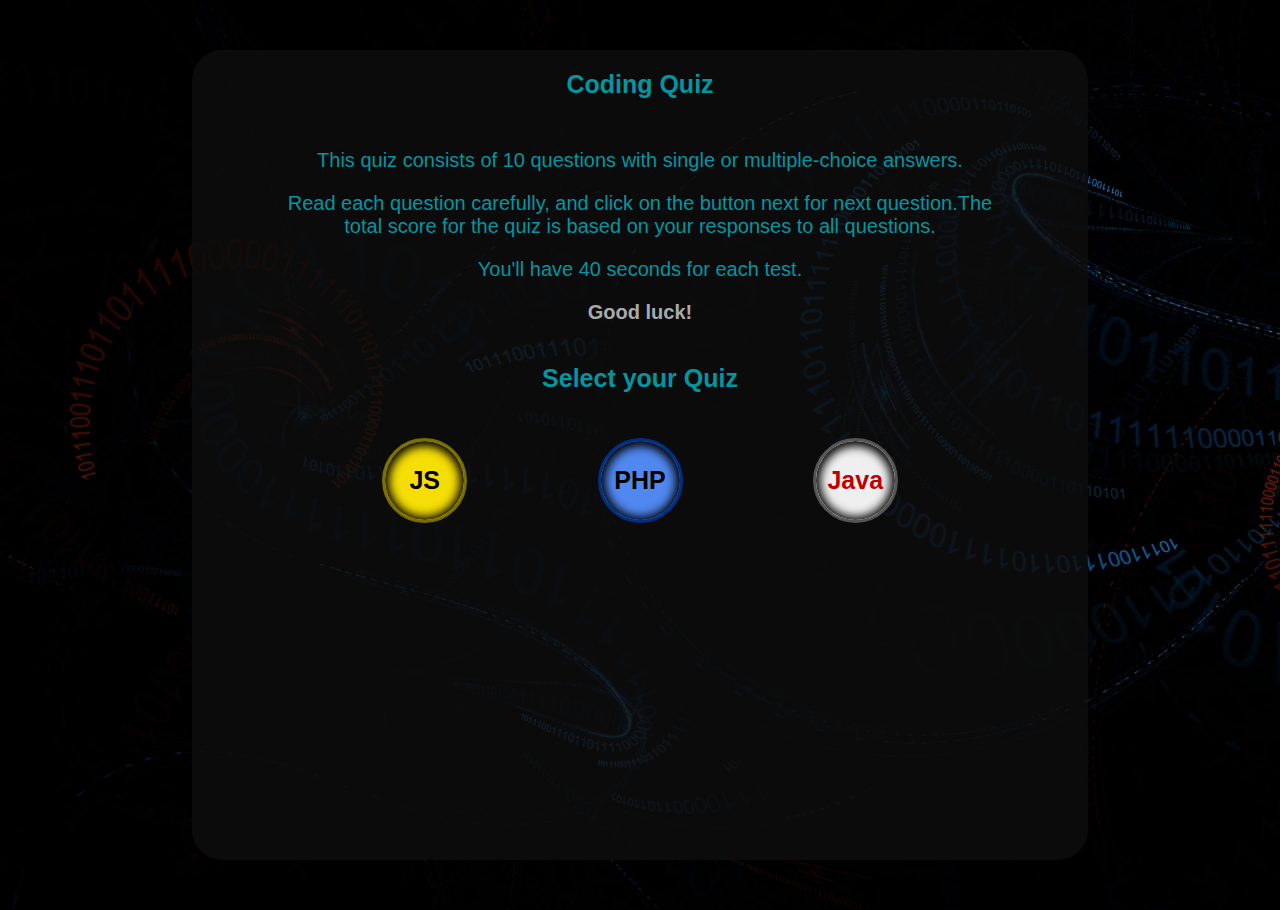
==== commit 2848fd8e: "Readme updated" ====
--- a/index.html
+++ b/index.html
@@ -11,7 +11,8 @@
 		<section class="container container-mob">
 			<h1 class="title-quiz title-quiz-mob">Coding Quiz</h1>
 			<p class="info">
-				This quiz consists of 10 single and multiple-choice questions.
+				This quiz consists of 10 questions with single or
+				multiple-choice answers.
 			</p>
 			<p class="info">
 				Read each question carefully, and click on the button next for
